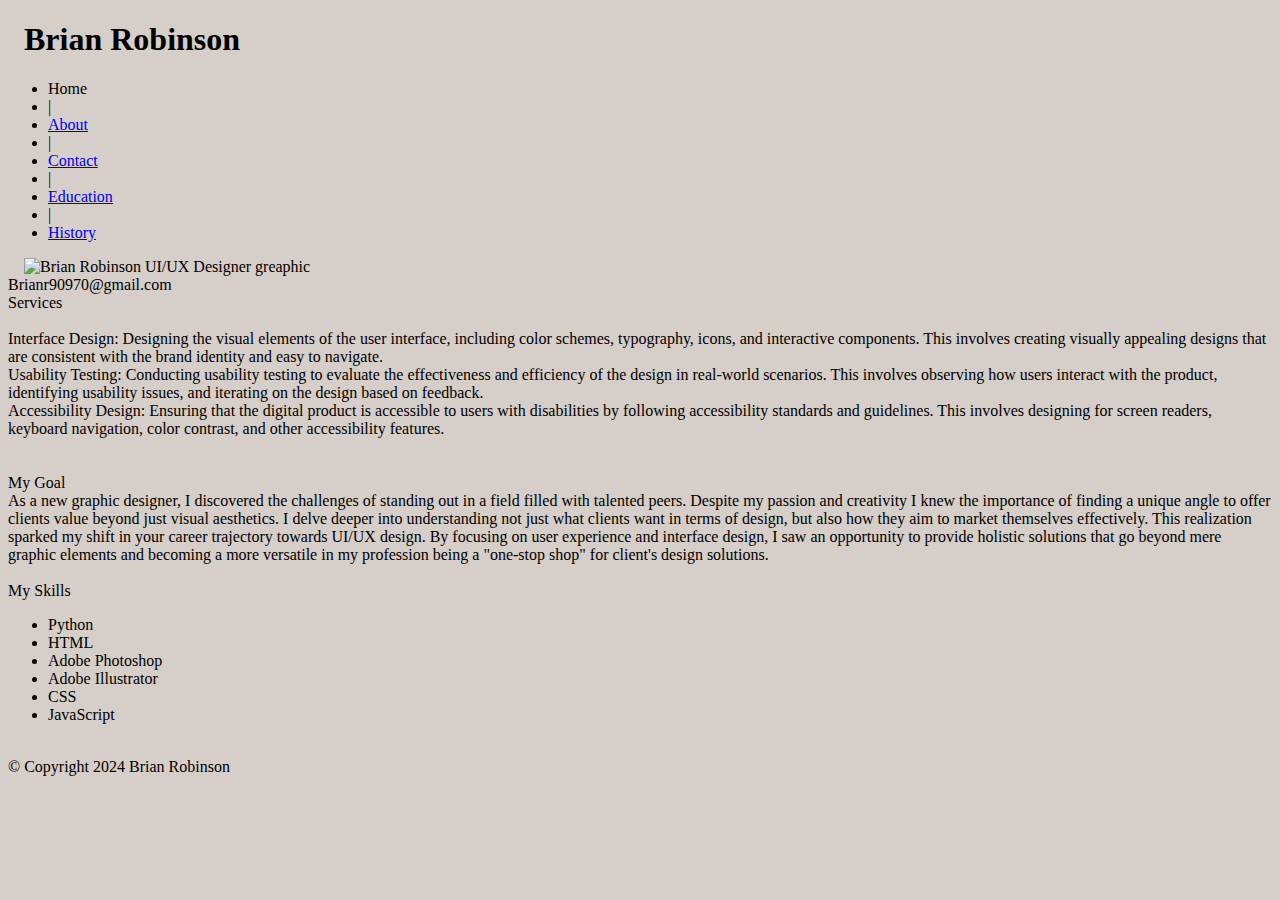
==== html/index.html @ 1cb22ff3 "commit" ====
<!DOCTYPE html>
<html lang="en-us">
    <head>
        <meta charset="utf-8">
        <title>Importance of a portfolio</title>
        <link rel="stylesheet" href="C:\Users\Brian\Portfolio-Repository\Portfolio-Repository\css\styles.css">
        <link rel="images" href="C:\Users\Brian\Portfolio-Repository\Portfolio-Repository\images">
    </head>
    <body style="background-color:#d6cec8">
        <header>
            <nav>
                <div class="fade">
                <h1 class="myDivH">&nbsp; Brian Robinson</h1>
                </div>
                <ul>
                <li class="myDivHe">Home</li>
                <li> | </li>
                <li class="myDivHe"><a href="about.html">About</a></li>
                <li> | </li>
                <li class="myDivHe"><a href="infocard.html">Contact</a></li>
                <li> | </li>
                <li class="myDivHe"><a href="education.html">Education</a></li>
                <li> | </li>
                <li class="myDivHe"><a href="history.html">History   </a></li>
                </ul>
            </nav>
        </header>
        
        <main>
            &nbsp;
            &nbsp;
            <img src="C:\Users\Brian\Portfolio-Repository\Portfolio-Repository\images\homepage.jpeg"  alt="Brian Robinson UI/UX Designer greaphic" style="width:1233px;height: 310px;">
             <div class="myDivHea">Brianr90970@gmail.com</div>
            <div class="myDiv"> 
                Services
            </div>
            <br class="separator">
            
            <div class="container">
                <div class="item item-1">Interface Design: Designing the visual elements of the user interface, including color schemes, typography, icons, and interactive components. This involves creating visually appealing designs that are consistent with the brand identity and easy to navigate.
                </div>
                <div class="item item-2">Usability Testing: Conducting usability testing to evaluate the effectiveness and efficiency of the design in real-world scenarios. This involves observing how users interact with the product, identifying usability issues, and iterating on the design based on feedback.
                </div>
                <div class="item item-3">Accessibility Design: Ensuring that the digital product is accessible to users with disabilities by following accessibility standards and guidelines. This involves designing for screen readers, keyboard navigation, color contrast, and other accessibility features.
                </div>
            
            &nbsp;
            &nbsp;
            <br class="separator2 item-4">
            &nbsp;   
                <div class="item-5">
                    My Goal
                </div>
                <div class="item item-7">
                    As a new graphic designer, I discovered the challenges of standing out in a field filled with talented peers. Despite my passion and creativity I knew the importance of finding a unique angle to offer clients value beyond just visual aesthetics. I delve deeper into understanding not just what clients want in terms of design, but also how they aim to market themselves effectively. This realization sparked my  shift in your career trajectory towards UI/UX design. By focusing on user experience and interface design, I saw an opportunity to provide holistic solutions that go beyond mere graphic elements and becoming a more versatile in my profession being a "one-stop shop" for client's design solutions.
                </div> 
            <br class="separator2">
            <div class="item-9">
                My Skills
            </div>
                <div class="item item-8">
                    <ul class="a">
                    <li>Python</li>
                    <li>HTML</li>
                    <li>Adobe Photoshop</li>
                    <li>Adobe Illustrator</li>
                    <li>CSS</li>
                    <li>JavaScript</li>
                    </ul>
                </div>
            </div>
        </main>
        <footer>
            <br> &copy; Copyright 2024 Brian Robinson
        </footer>
    </body>
</html>
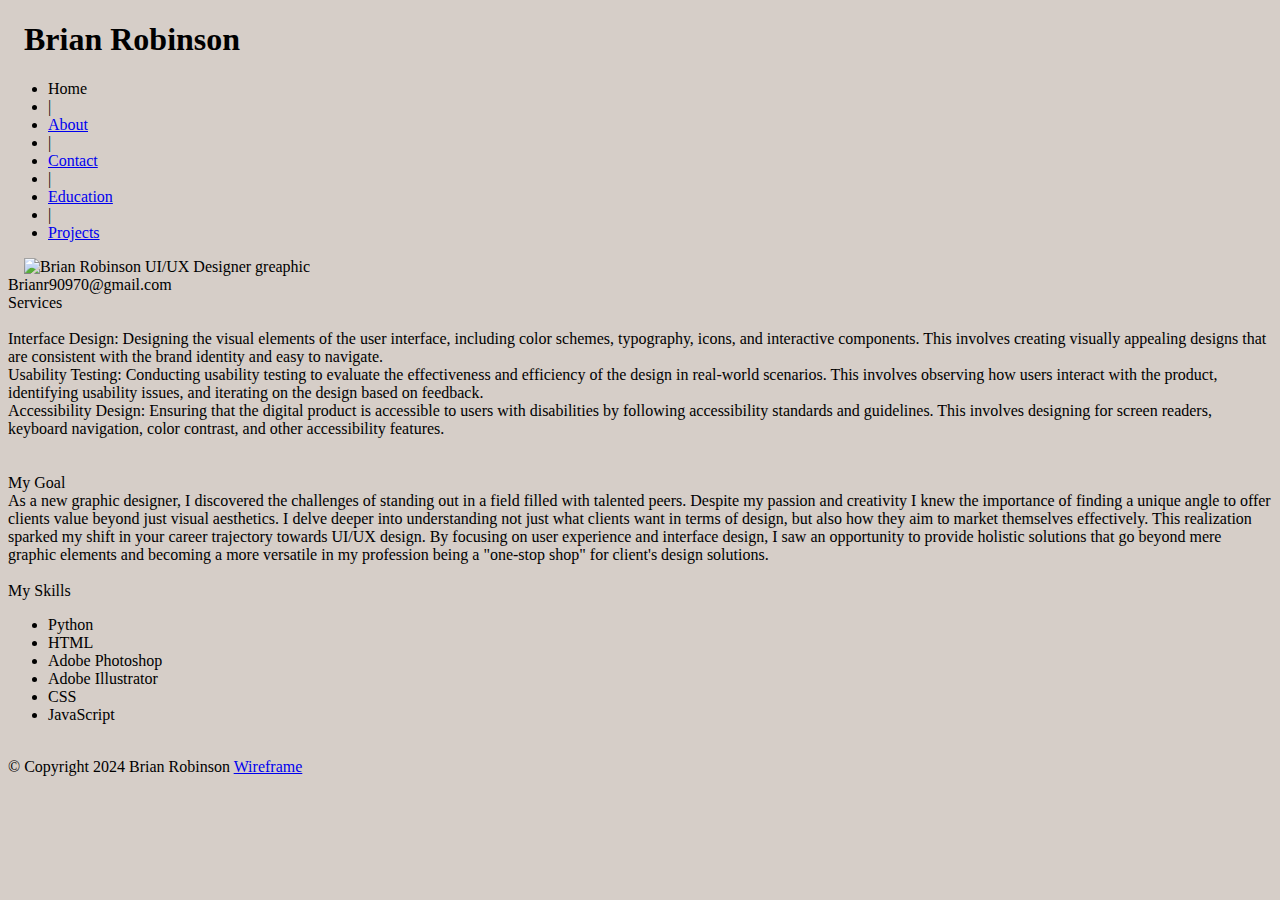
==== commit 4c1c8fda: "merge" ====
--- a/html/index.html
+++ b/html/index.html
@@ -21,7 +21,7 @@
                 <li> | </li>
                 <li class="myDivHe"><a href="education.html">Education</a></li>
                 <li> | </li>
-                <li class="myDivHe"><a href="history.html">History   </a></li>
+                <li class="myDivHe"><a href="projects.html">Projects   </a></li>
                 </ul>
             </nav>
         </header>
@@ -71,7 +71,7 @@
             </div>
         </main>
         <footer>
-            <br> &copy; Copyright 2024 Brian Robinson
+            <br> &copy; Copyright 2024 Brian Robinson <a href="C:\Users\Brian\Portfolio-Repository\Portfolio-Repository\html\extra\wireframe.html">Wireframe</a>
         </footer>
     </body>
 </html>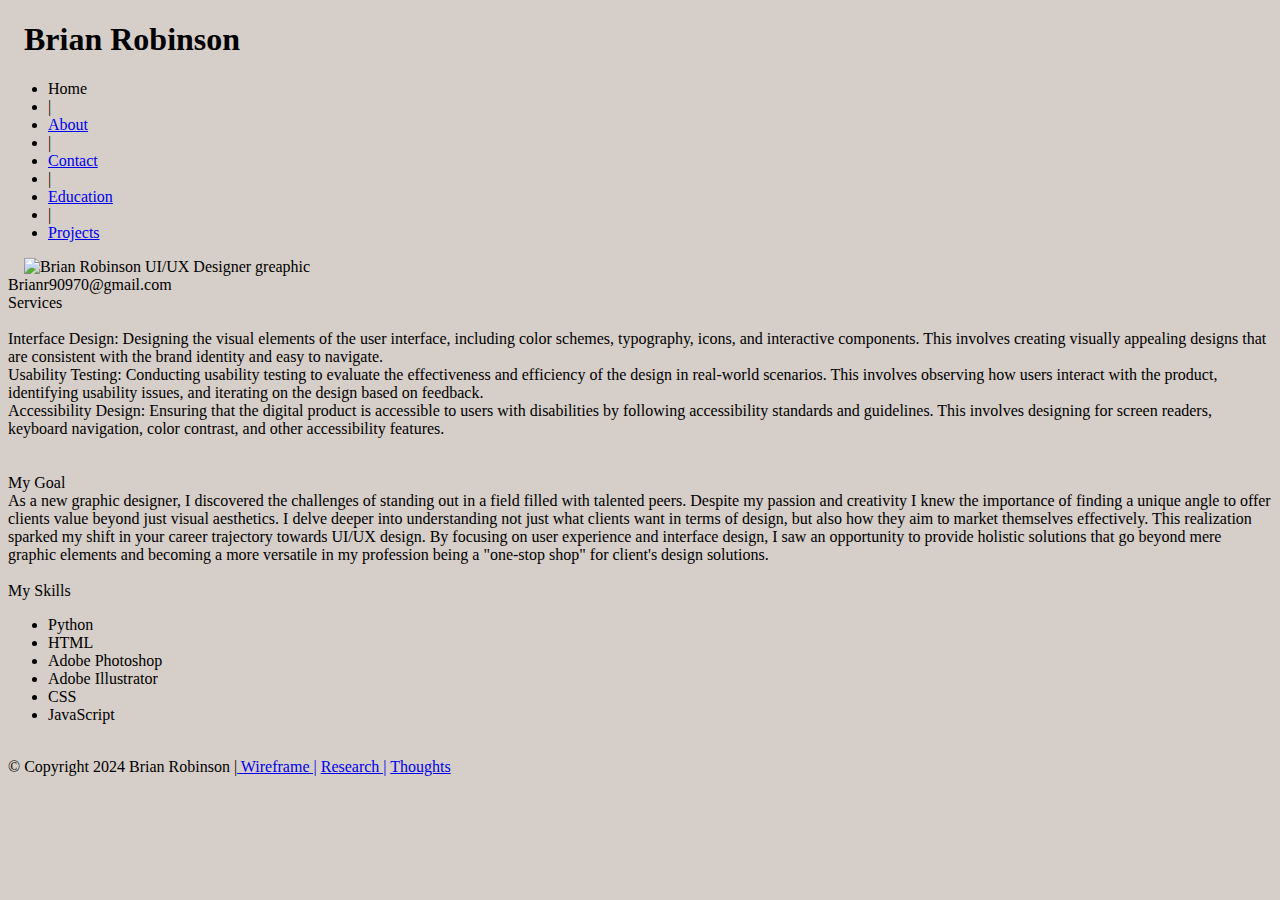
==== commit 3b615fcb: "commit" ====
--- a/html/index.html
+++ b/html/index.html
@@ -3,15 +3,13 @@
     <head>
         <meta charset="utf-8">
         <title>Importance of a portfolio</title>
-        <link rel="stylesheet" href="C:\Users\Brian\Portfolio-Repository\Portfolio-Repository\css\styles.css">
-        <link rel="images" href="C:\Users\Brian\Portfolio-Repository\Portfolio-Repository\images">
+        <link rel="stylesheet" href="C:/Users/Brian/Portfolio-Repository/Portfolio-Repository/css/styles.css">
+        <link rel="images" href="C:/Users/Brian/Portfolio-Repository/Portfolio-Repository/images">
     </head>
     <body style="background-color:#d6cec8">
-        <header>
+        <header class="">
             <nav>
-                <div class="fade">
                 <h1 class="myDivH">&nbsp; Brian Robinson</h1>
-                </div>
                 <ul>
                 <li class="myDivHe">Home</li>
                 <li> | </li>
@@ -29,7 +27,7 @@
         <main>
             &nbsp;
             &nbsp;
-            <img src="C:\Users\Brian\Portfolio-Repository\Portfolio-Repository\images\homepage.jpeg"  alt="Brian Robinson UI/UX Designer greaphic" style="width:1233px;height: 310px;">
+            <img src="C:/Users/Brian/Portfolio-Repository/Portfolio-Repository/images/homepage.jpeg"  alt="Brian Robinson UI/UX Designer greaphic" style="width:1233px;height: 310px;">
              <div class="myDivHea">Brianr90970@gmail.com</div>
             <div class="myDiv"> 
                 Services
@@ -71,7 +69,7 @@
             </div>
         </main>
         <footer>
-            <br> &copy; Copyright 2024 Brian Robinson <a href="C:\Users\Brian\Portfolio-Repository\Portfolio-Repository\html\extra\wireframe.html">Wireframe</a>
+            <br> &copy; Copyright 2024 Brian Robinson |<a href="C:/Users/Brian/Portfolio-Repository/Portfolio-Repository/html/extra/wireframe.html"> Wireframe |</a> <a href="C:/Users/Brian/Portfolio-Repository/Portfolio-Repository/html/extra/research.html">Research |</a> <a href="C:/Users/Brian/Portfolio-Repository/Portfolio-Repository/html/extra/thoughts.html">Thoughts</a>
         </footer>
     </body>
 </html>